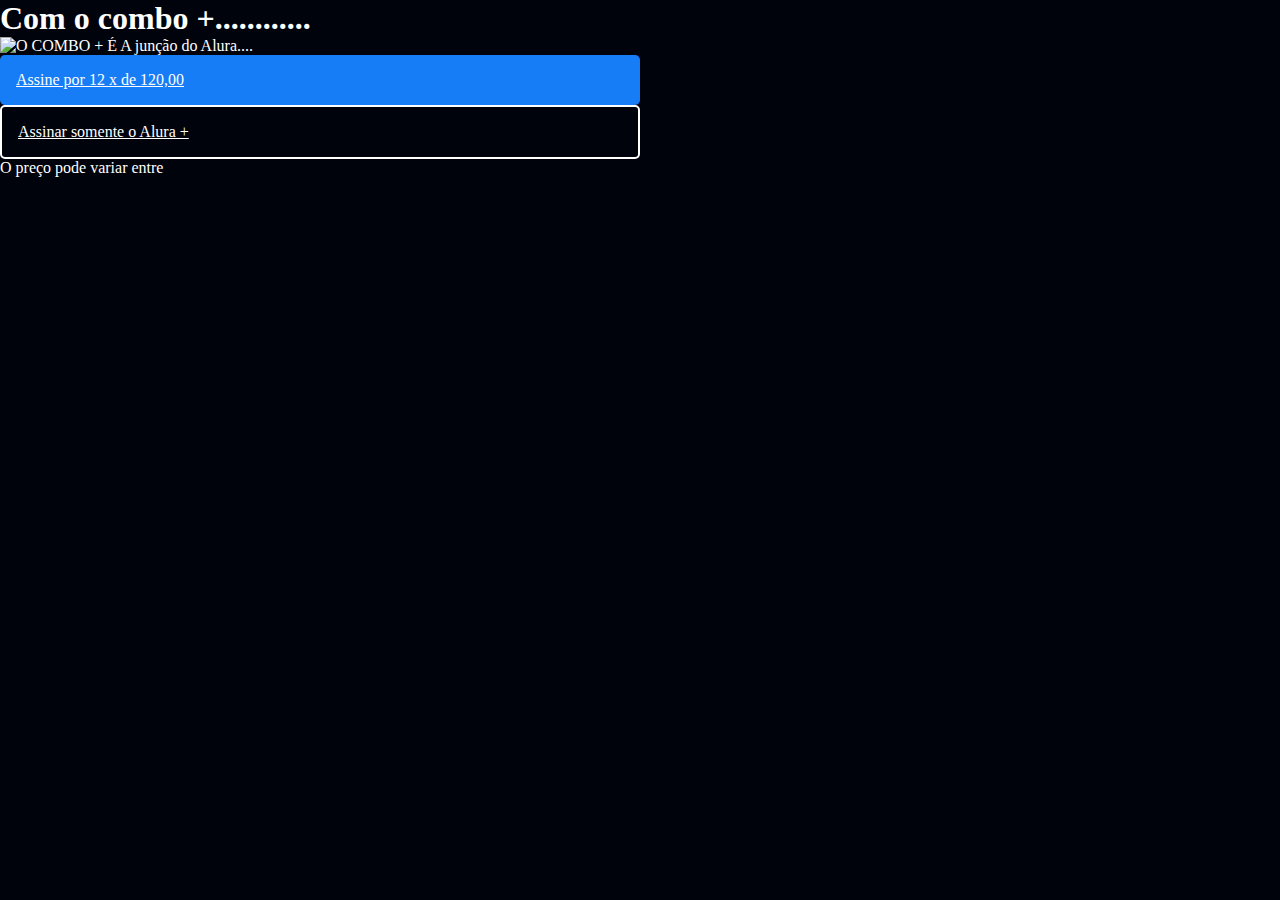
==== index.html @ 763303f0 "Update and rename curso2.html to index.html" ====
<!DOCTYPE html>
<html lang="en">
<head>
    <meta charset="UTF-8">
    <meta http-equiv="X-UA-Compatible" content="IE=edge">
    <meta name="viewport" content="width=device-width, initial-scale=1.0">
    <title>curso 2 html</title>
    <link rel="stylesheet" href="styles.css">
    <link rel="preconnect" href="https://fonts.googleapis.com">
<link rel="preconnect" href="https://fonts.gstatic.com" crossorigin>
</head>
<body>
    <section class="container principal">
        <div>
<h1>Com o combo +............</h1>    
<img src="img/Combo.png" alt="O COMBO + É A junção do Alura....">
<a href="www.alura.com.br" class="container__botao">Assine por 12 x de 120,00</a>
<a href="www.alura.com.br" class="container__botao botao_secundario">Assinar somente o Alura +</a>
<p class="container__aviso">O preço pode variar entre</p>
    </div>
</section>
</section>
</body>
</html>
---- styles.css ----
:root{
    --branco-principal: #ffffff;
    --cinza-secundário: #c0c0c0;
    --botao-azul: #167df7;
    --cor-de-fundo: #00030c;
}
body{
    background-color: var(--cor-de-fundo);
    color: var(--branco-principal);
}
*{
    margin:0;
    padding: 0;
}
.principal{
    background-image: url("img/Background.png");
    background-repeat: no-repeat;
    background-size: contain;
}
.container{
    height: 100vh;
    display: grid;
    grid-template-columns: 50% 50%;
}
.container__botao{
    background-color: var(--botao-azul);
    border-radius: 5px;
    padding: 1em;
    color: var(--branco-principal);
    display: block;
}
.botao_secundario {
    background-color: transparent;
    border: 2px solid var(--branco-principal);

}
.container__aviso {
    
}
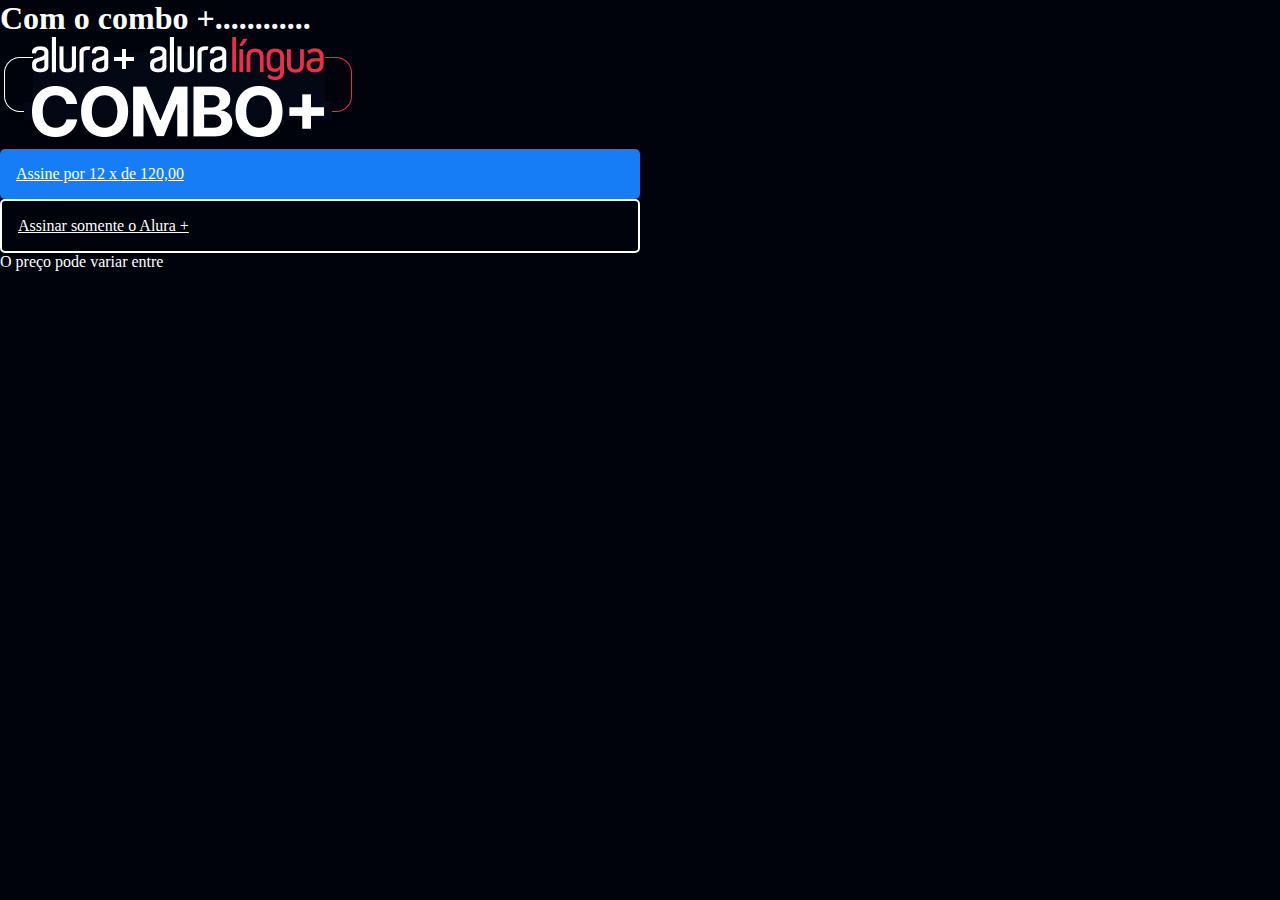
==== commit 5a3daa33: "Update index.html" ====
--- a/index.html
+++ b/index.html
@@ -14,7 +14,7 @@
     <section class="container principal">
         <div>
 <h1>Com o combo +............</h1>    
-<img src="img/Combo.png" alt="O COMBO + É A junção do Alura....">
+<img src="Combo.png" alt="O COMBO + É A junção do Alura....">
 <a href="www.alura.com.br" class="container__botao">Assine por 12 x de 120,00</a>
 <a href="www.alura.com.br" class="container__botao botao_secundario">Assinar somente o Alura +</a>
 <p class="container__aviso">O preço pode variar entre</p>
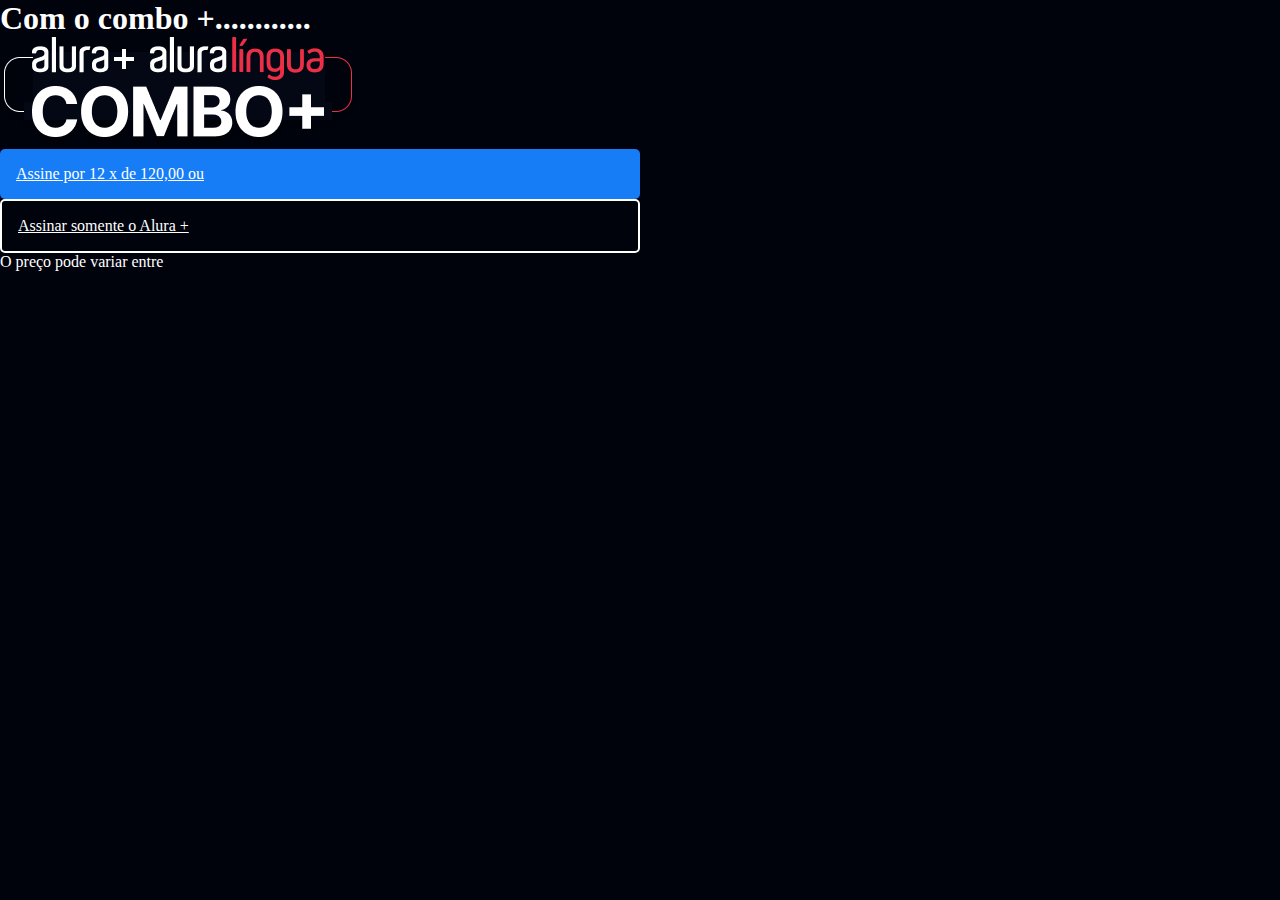
==== commit cadb3ec3: "tirei /img" ====
--- a/index.html
+++ b/index.html
@@ -15,7 +15,7 @@
         <div>
 <h1>Com o combo +............</h1>    
 <img src="Combo.png" alt="O COMBO + É A junção do Alura....">
-<a href="www.alura.com.br" class="container__botao">Assine por 12 x de 120,00</a>
+<a href="www.alura.com.br" class="container__botao">Assine por 12 x de 120,00  ou </a>
 <a href="www.alura.com.br" class="container__botao botao_secundario">Assinar somente o Alura +</a>
 <p class="container__aviso">O preço pode variar entre</p>
     </div>
